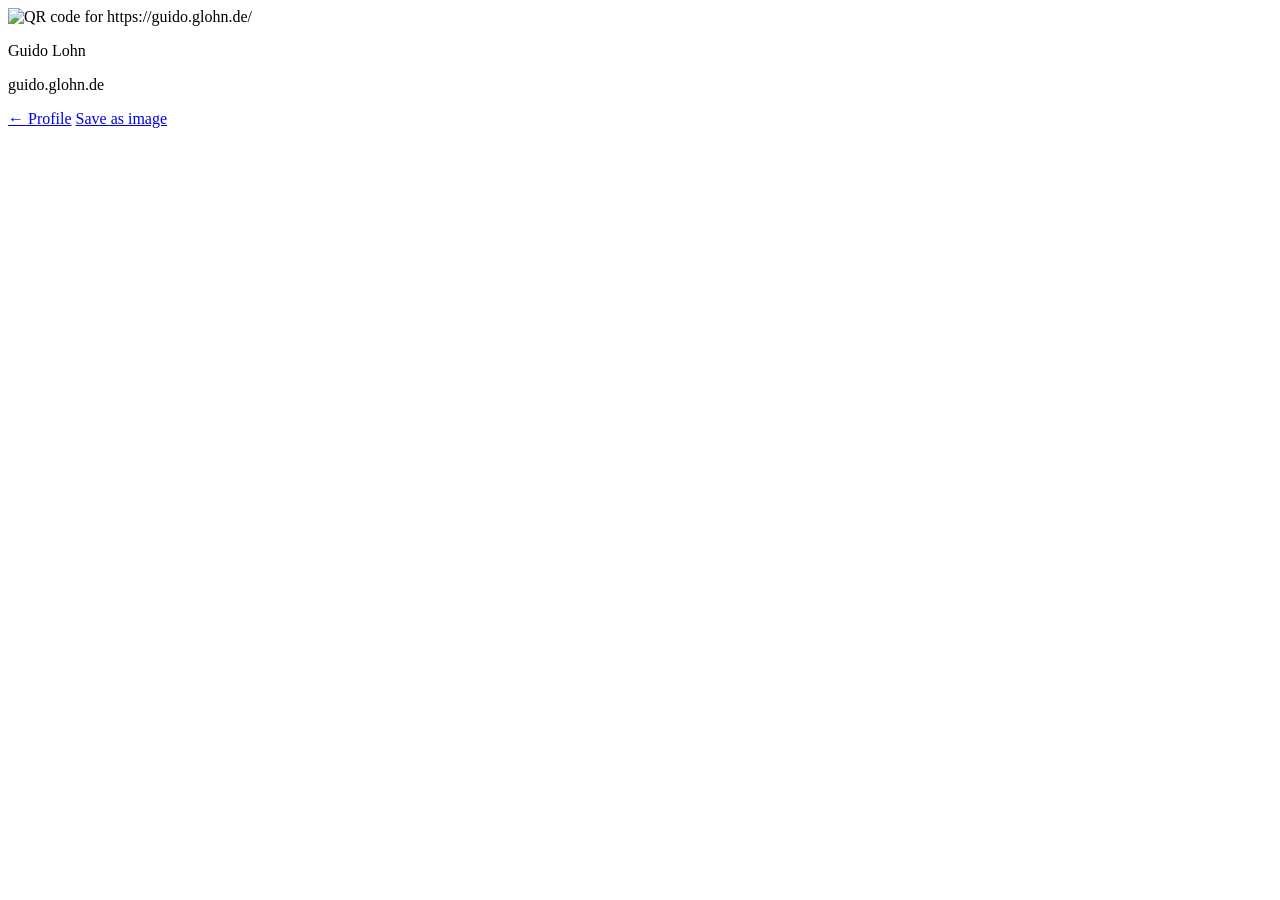
==== site/qr/index.html @ 8240f288 "Initial version of guido.glohn.de Personal link page with a QR code to show on the phone at events: " ====
<!DOCTYPE html>
<html lang="en">
<head>
<meta charset="utf-8">
<meta name="viewport" content="width=device-width, initial-scale=1">
<title>QR · guido.glohn.de</title>
<meta name="robots" content="noindex">
<meta name="color-scheme" content="light">
<meta name="theme-color" content="#ffffff">
<link rel="icon" href="/assets/favicon.svg" type="image/svg+xml">
<link rel="apple-touch-icon" href="/assets/apple-touch-icon.png">
<link rel="stylesheet" href="/assets/site.css">
<script src="/assets/qr.js" defer></script>
</head>
<body class="qr-page">
  <img class="qr" src="/assets/qr.svg" alt="QR code for https://guido.glohn.de/" width="330" height="330">
  <div>
    <p class="who">Guido Lohn</p>
    <p class="url">guido.glohn.de</p>
  </div>
  <nav>
    <a href="/">← Profile</a>
    <a href="/assets/guido-glohn-de-qr.png" download>Save as image</a>
  </nav>
</body>
</html>
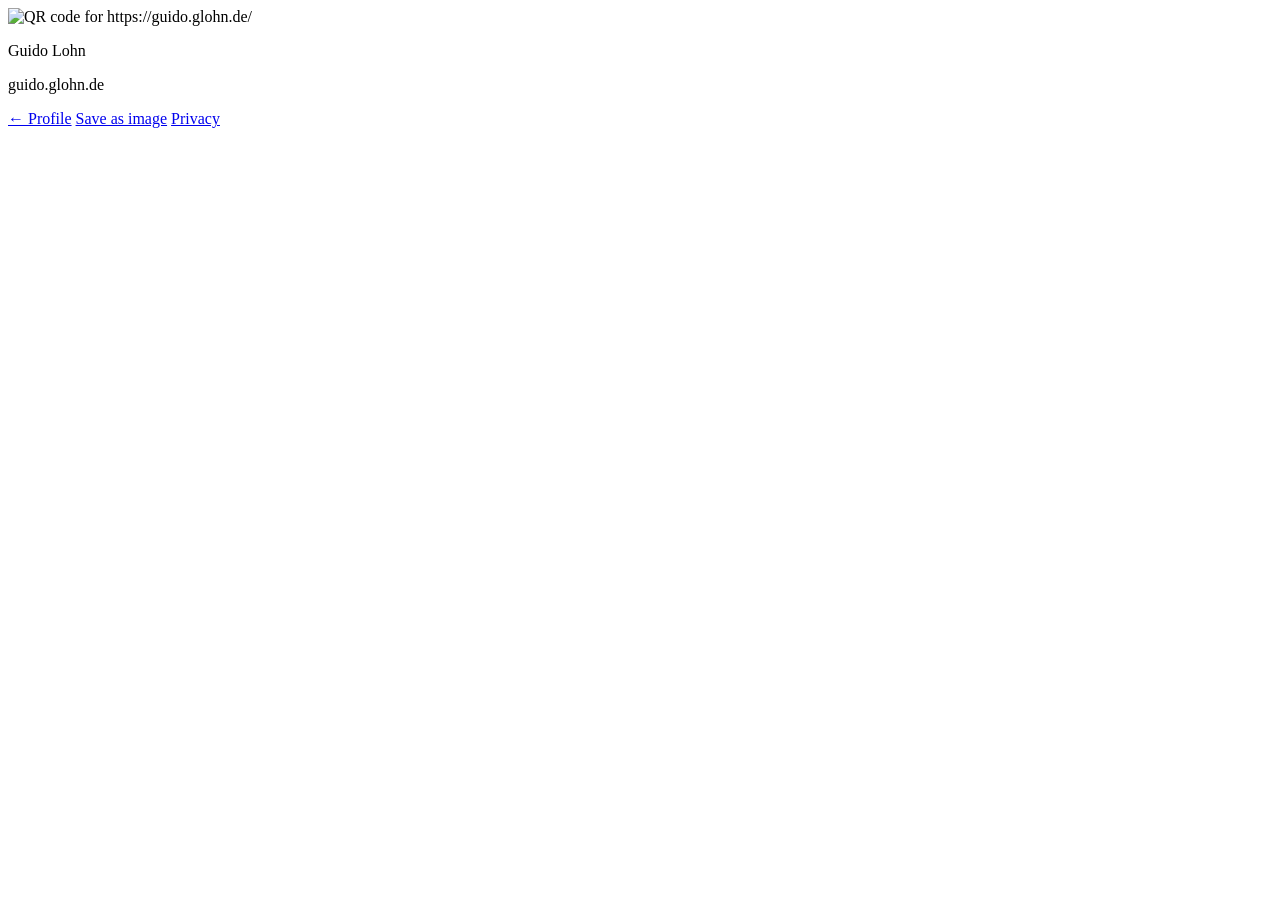
==== commit 043bbedb: "Add privacy policy (German and English), official title in vCard and JSON-LD" ====
--- a/site/qr/index.html
+++ b/site/qr/index.html
@@ -21,6 +21,7 @@
   <nav>
     <a href="/">← Profile</a>
     <a href="/assets/guido-glohn-de-qr.png" download>Save as image</a>
+    <a href="/privacy/">Privacy</a>
   </nav>
 </body>
 </html>
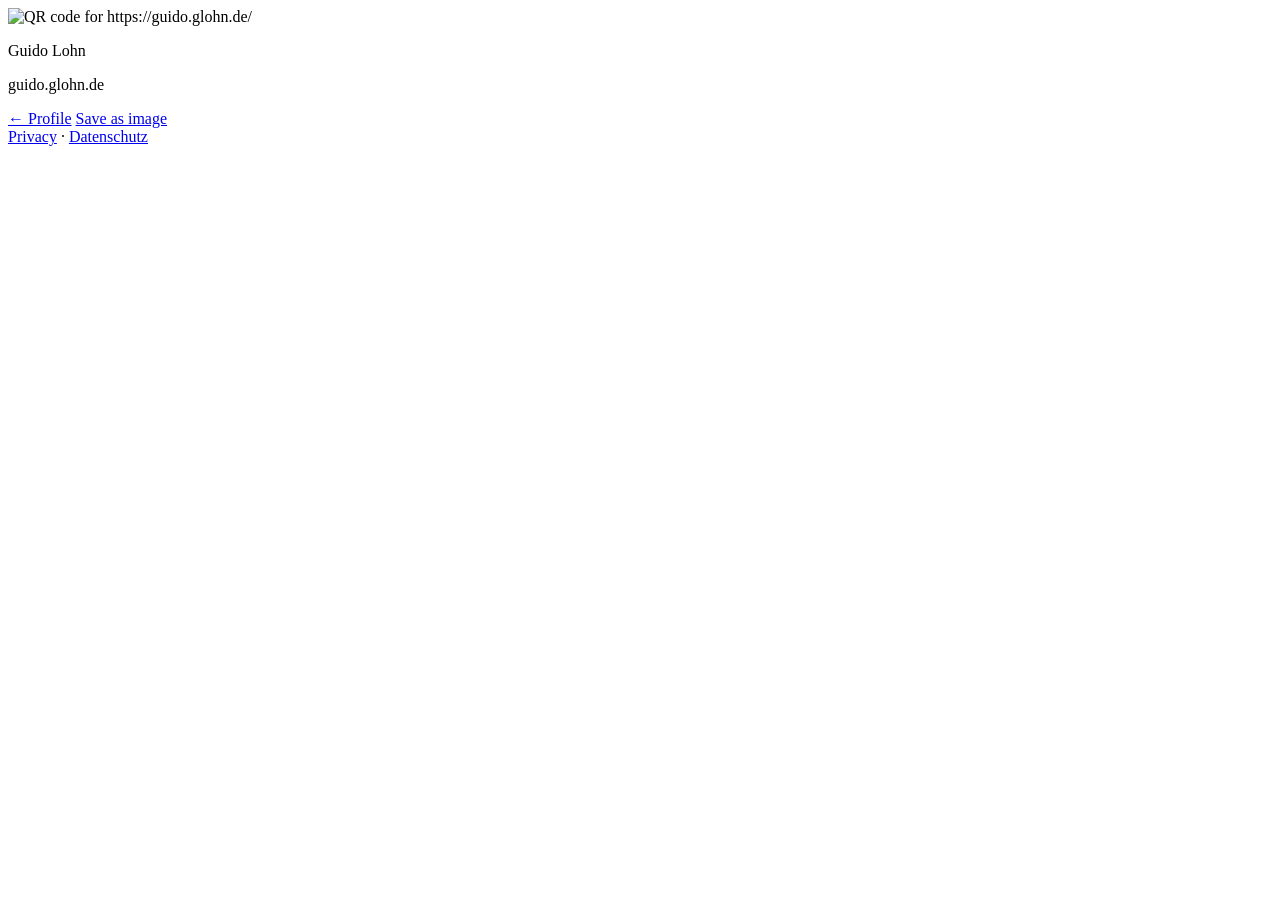
==== commit 97c50bd5: "QR page: legal links (Privacy, Datenschutz) in a footer below the navigation" ====
--- a/site/qr/index.html
+++ b/site/qr/index.html
@@ -21,7 +21,7 @@
   <nav>
     <a href="/">← Profile</a>
     <a href="/assets/guido-glohn-de-qr.png" download>Save as image</a>
-    <a href="/privacy/">Privacy</a>
   </nav>
+  <footer><a href="/privacy/">Privacy</a> · <a href="/datenschutz/" lang="de">Datenschutz</a></footer>
 </body>
 </html>
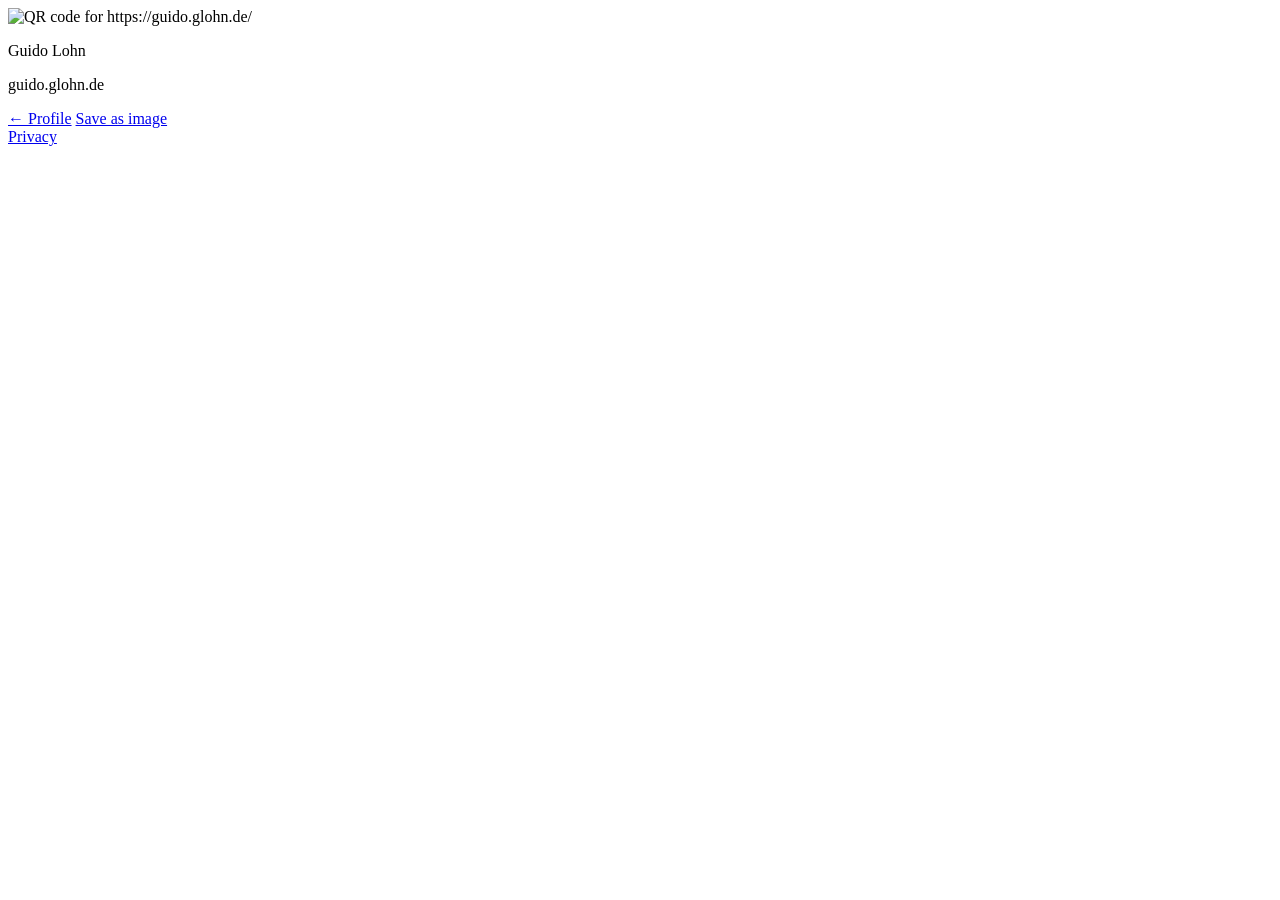
==== commit 3ba5150c: "Footer: single Privacy link (the English page links to the authoritative German version)" ====
--- a/site/qr/index.html
+++ b/site/qr/index.html
@@ -22,6 +22,6 @@
     <a href="/">← Profile</a>
     <a href="/assets/guido-glohn-de-qr.png" download>Save as image</a>
   </nav>
-  <footer><a href="/privacy/">Privacy</a> · <a href="/datenschutz/" lang="de">Datenschutz</a></footer>
+  <footer><a href="/privacy/">Privacy</a></footer>
 </body>
 </html>
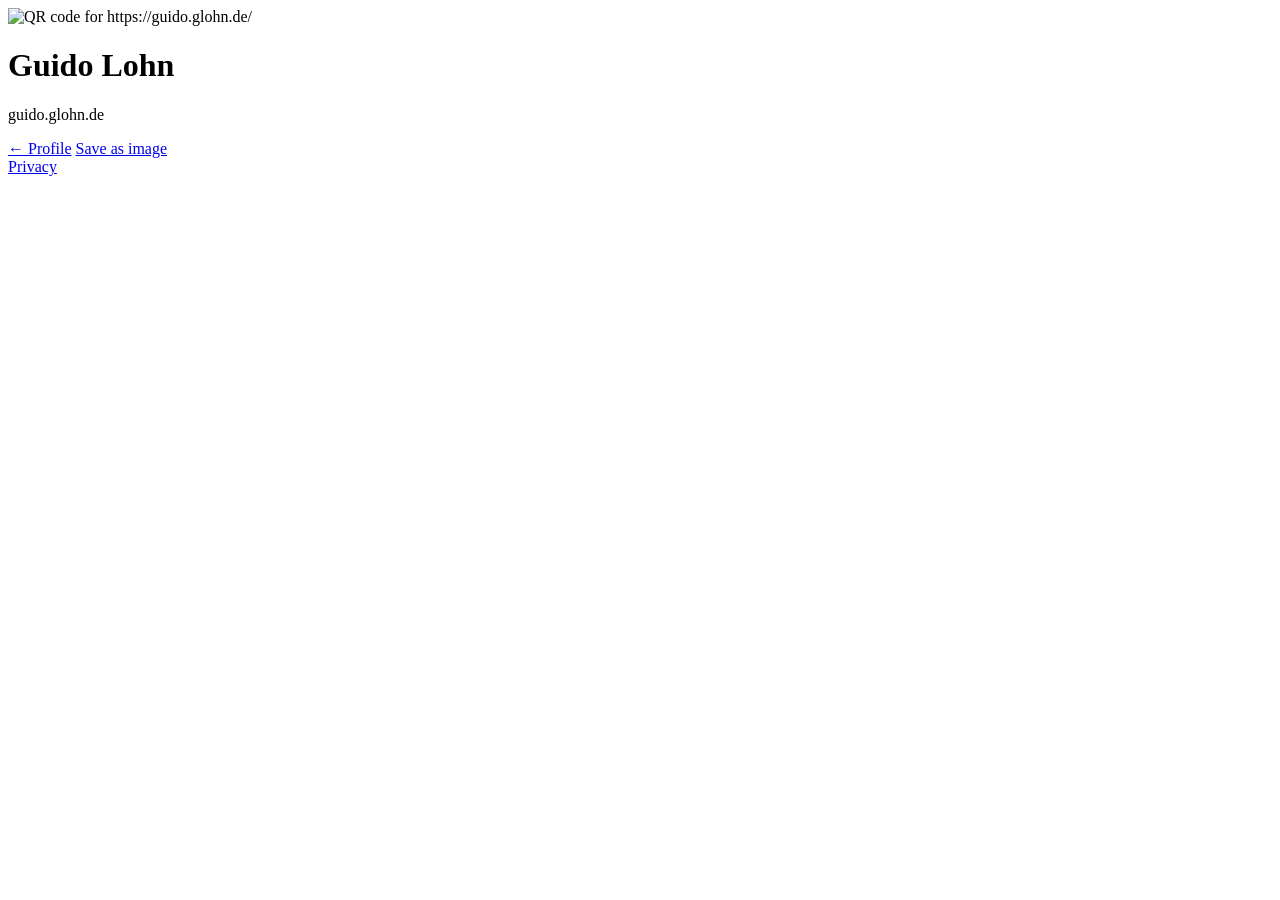
==== commit b4218223: "Accessibility: heading on the QR page, more descriptive alt text for the portrait" ====
--- a/site/qr/index.html
+++ b/site/qr/index.html
@@ -15,7 +15,7 @@
 <body class="qr-page">
   <img class="qr" src="/assets/qr.svg" alt="QR code for https://guido.glohn.de/" width="330" height="330">
   <div>
-    <p class="who">Guido Lohn</p>
+    <h1 class="who">Guido Lohn</h1>
     <p class="url">guido.glohn.de</p>
   </div>
   <nav>
